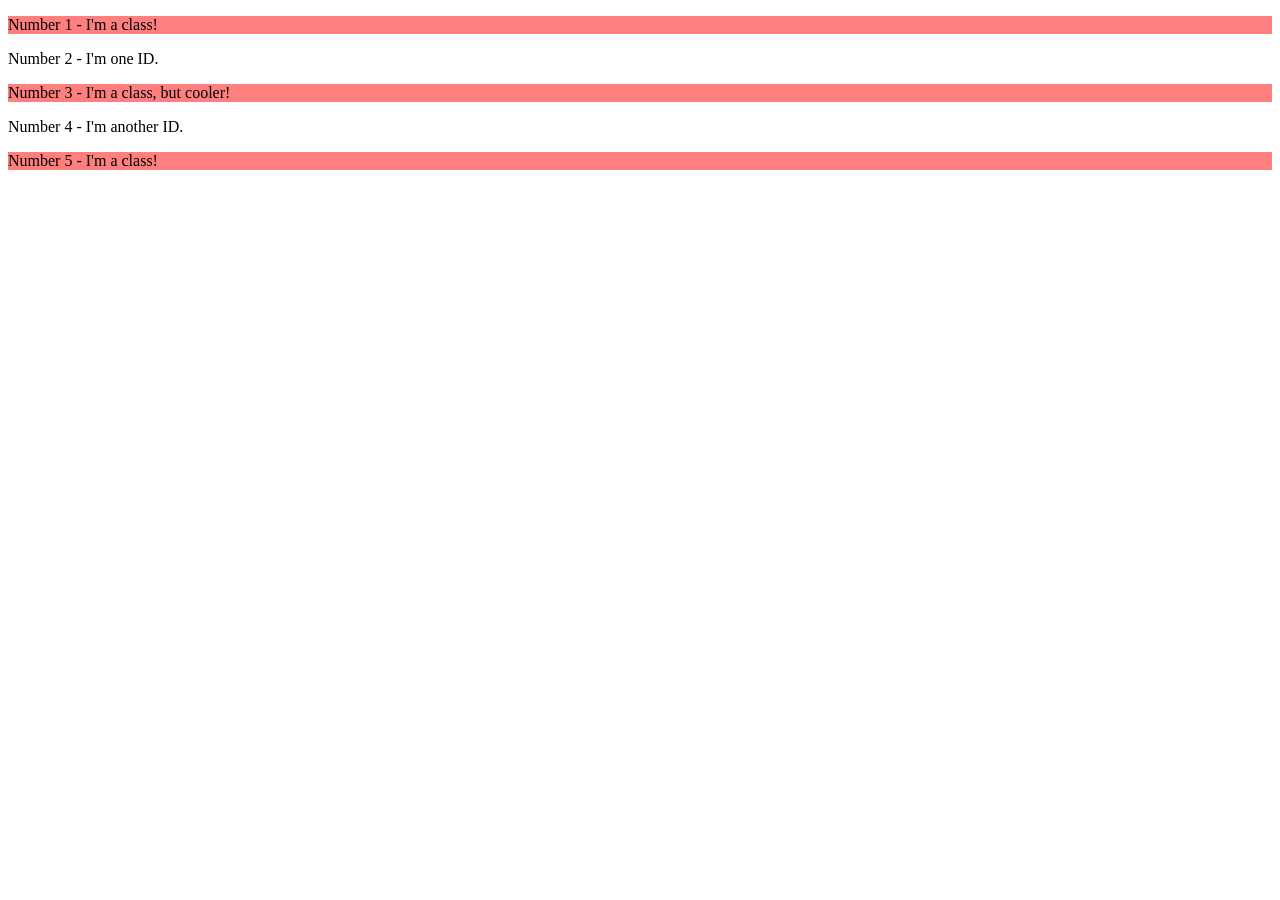
==== foundations/intro-to-css/02-class-id-selectors/index.html @ 6819e4a7 "create the odd-elements class linked by background color" ====
<!DOCTYPE html>
<html lang="en">
  <head>
    <meta charset="UTF-8">
    <meta http-equiv="X-UA-Compatible" content="IE=edge">
    <meta name="viewport" content="width=device-width, initial-scale=1.0">
    <title>Class and ID Selectors</title>
    <link rel="stylesheet" href="style.css">
  </head>
  <body>
    <p class="odd-elements">Number 1 - I'm a class!</p>
    <div>Number 2 - I'm one ID.</div>
    <p class="odd-elements">Number 3 - I'm a class, but cooler!</p>
    <div>Number 4 - I'm another ID.</div>
    <p class="odd-elements">Number 5 - I'm a class!</p>
  </body>
</html>

<!---#FF7F7F: hex code for odd-elements class--->
---- foundations/intro-to-css/02-class-id-selectors/style.css ----
/* Add CSS Styling to odd-elements class*/
.odd-elements{
    background-color:#FF7F7F;
}
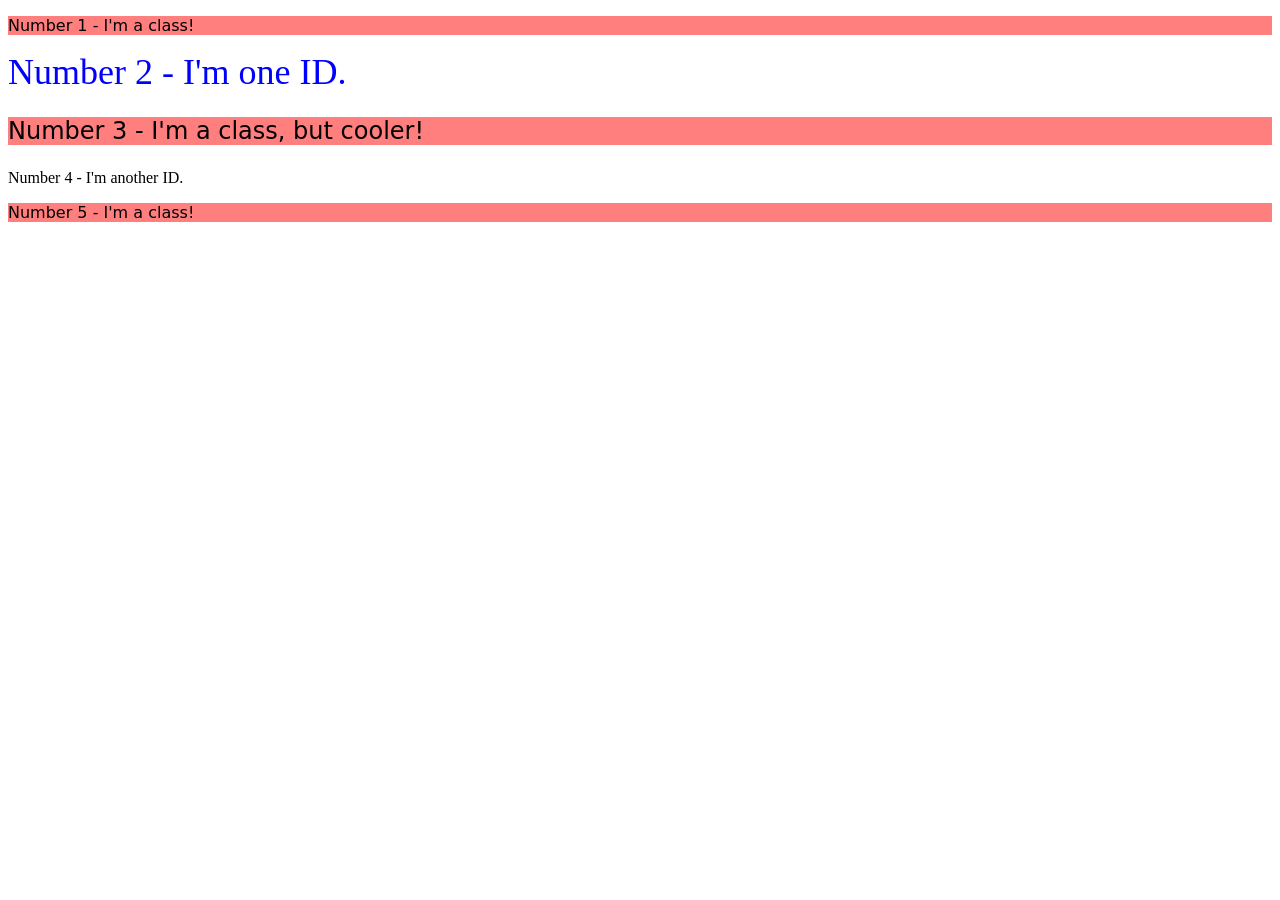
==== commit cd2c3232: "add ID to second element, added style properties" ====
--- a/foundations/intro-to-css/02-class-id-selectors/index.html
+++ b/foundations/intro-to-css/02-class-id-selectors/index.html
@@ -9,8 +9,8 @@
   </head>
   <body>
     <p class="odd-elements">Number 1 - I'm a class!</p>
-    <div>Number 2 - I'm one ID.</div>
-    <p class="odd-elements">Number 3 - I'm a class, but cooler!</p>
+    <div id="second-element" >Number 2 - I'm one ID.</div>
+    <p class="odd-elements third-element">Number 3 - I'm a class, but cooler!</p>
     <div>Number 4 - I'm another ID.</div>
     <p class="odd-elements">Number 5 - I'm a class!</p>
   </body>
--- a/foundations/intro-to-css/02-class-id-selectors/style.css
+++ b/foundations/intro-to-css/02-class-id-selectors/style.css
@@ -1,4 +1,15 @@
 /* Add CSS Styling to odd-elements class*/
 .odd-elements{
     background-color:#FF7F7F;
+    font-family: Verdana,"DejaVu Sans",sans-serif;
+}
+
+.third-element{
+    font-size:24px
+}
+
+#second-element{
+  color:blue;
+  font-size:36px;  
+
 }
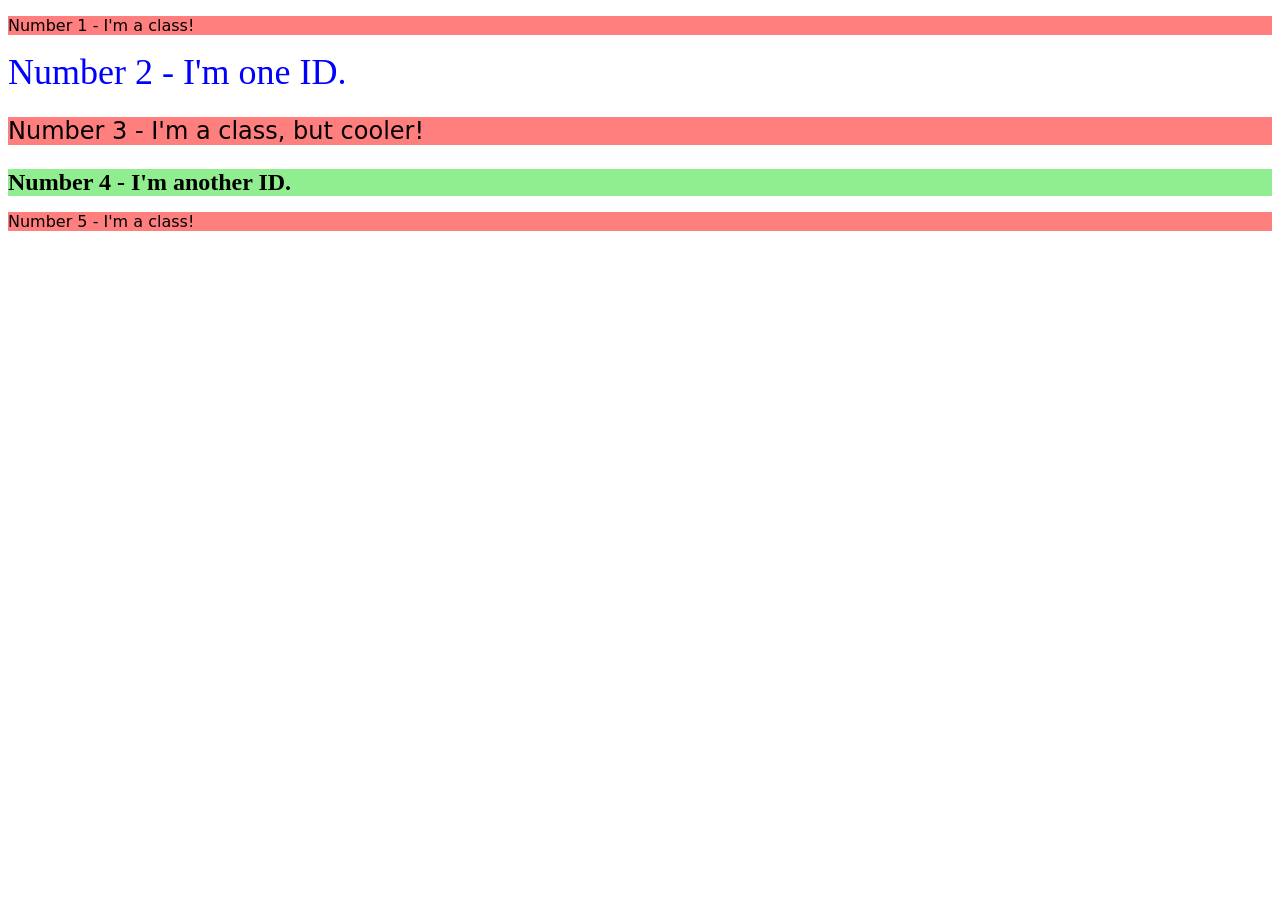
==== commit 96c2f701: "created ID and added styling to fourth element" ====
--- a/foundations/intro-to-css/02-class-id-selectors/index.html
+++ b/foundations/intro-to-css/02-class-id-selectors/index.html
@@ -11,7 +11,7 @@
     <p class="odd-elements">Number 1 - I'm a class!</p>
     <div id="second-element" >Number 2 - I'm one ID.</div>
     <p class="odd-elements third-element">Number 3 - I'm a class, but cooler!</p>
-    <div>Number 4 - I'm another ID.</div>
+    <div id="fourth-element">Number 4 - I'm another ID.</div>
     <p class="odd-elements">Number 5 - I'm a class!</p>
   </body>
 </html>
--- a/foundations/intro-to-css/02-class-id-selectors/style.css
+++ b/foundations/intro-to-css/02-class-id-selectors/style.css
@@ -8,8 +8,14 @@
     font-size:24px
 }
 
+/*Use hashtag for an ID*/
 #second-element{
   color:blue;
   font-size:36px;  
 
+}
+#fourth-element{
+    background-color:#90EE90;
+    font-size:24px;
+    font-weight: bold;
 }
